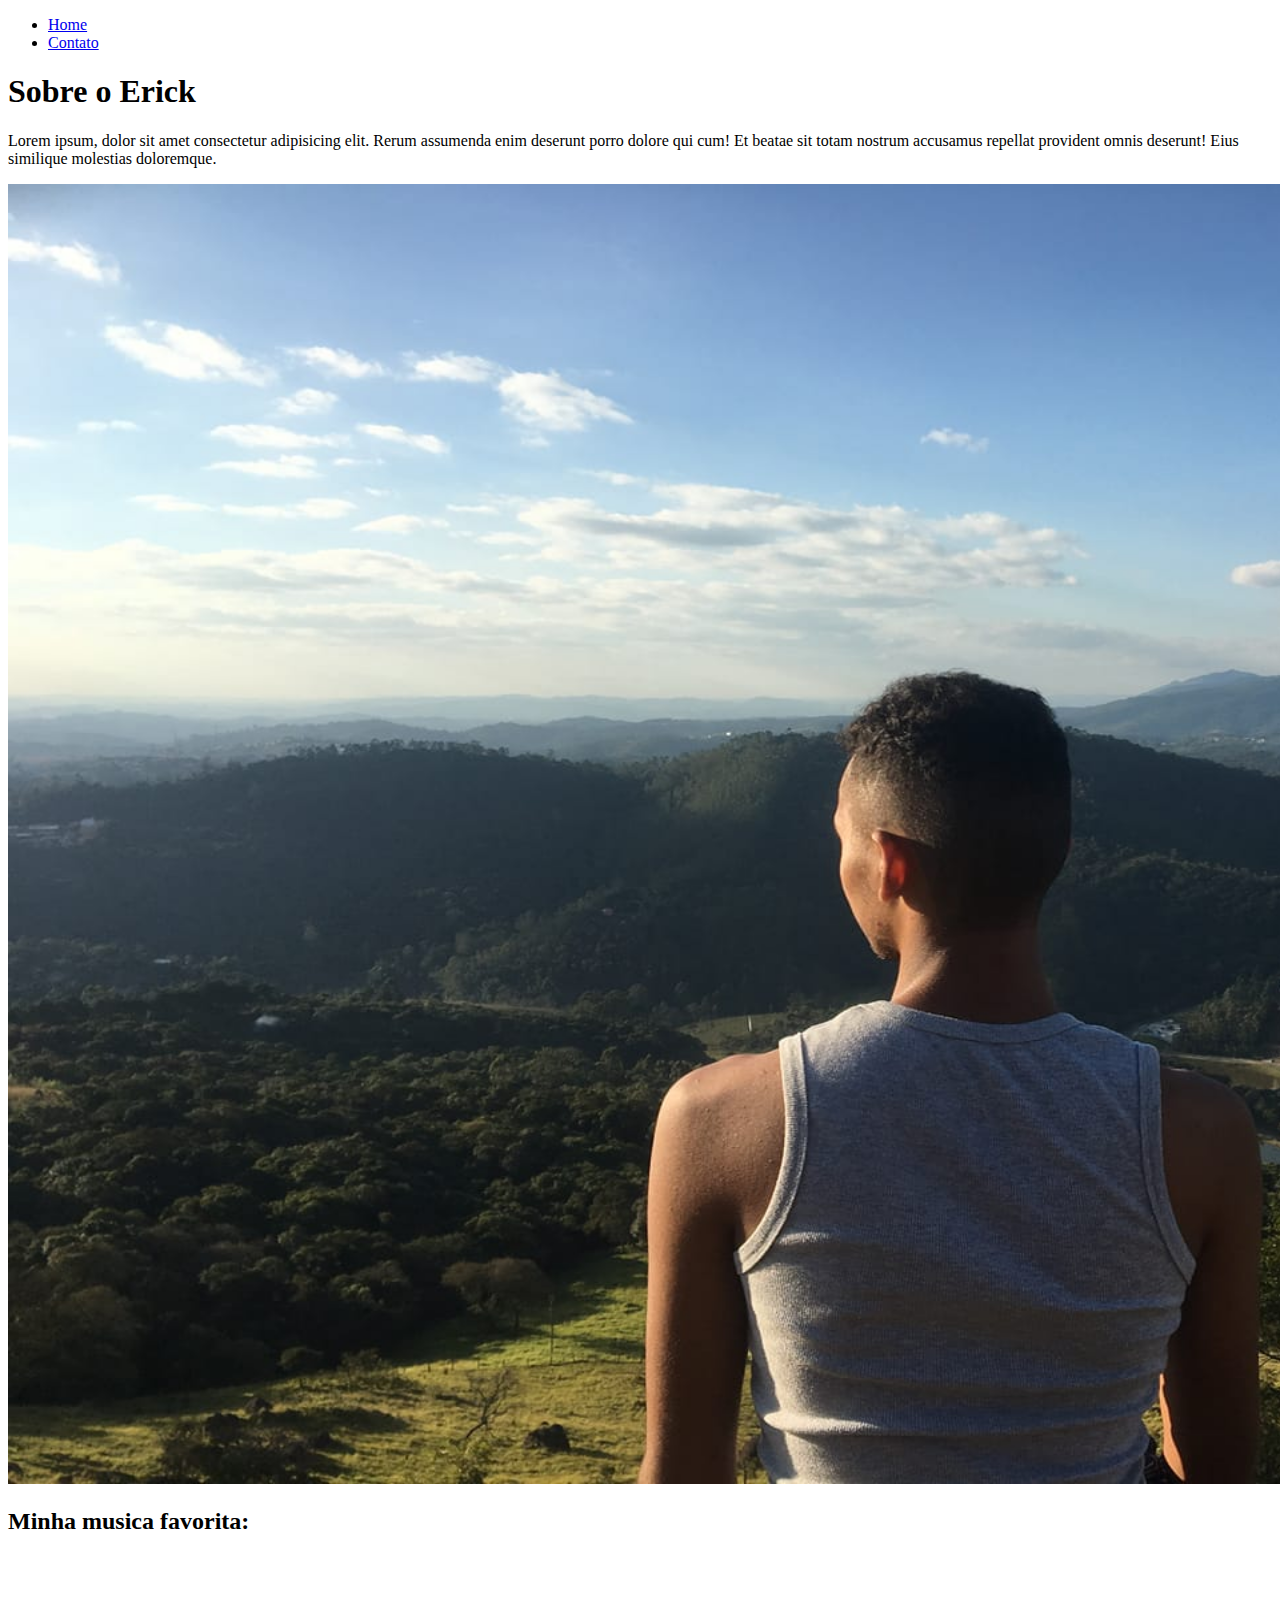
==== index.html @ 645989cd "Criada a base de HTML do site" ====
<!DOCTYPE html>
<html lang="pt-br">
<head>
    <meta charset="UTF-8">
    <meta name="viewport" content="width= , initial-scale=1.0">
    <title>Meu Perfil</title>
</head>
<body>
    <ul>
        <li>
            <a href="index.html">Home</a>
        </li>
        <li>
            <a href="contato.html">Contato</a>
        </li>
    </ul>
    <h1>Sobre o Erick</h1>
    <p>
        Lorem ipsum, dolor sit amet consectetur adipisicing elit. Rerum assumenda enim deserunt porro dolore qui cum! Et beatae sit totam nostrum accusamus repellat provident omnis deserunt! Eius similique molestias doloremque.
    </p>
    <img width="1920" height="1300" src="assets/Eu.jpg" alt="Foto do criador deste conteudo!">
    <h2>Minha musica favorita:</h2>
    <iframe width="1920" height="1080" src="https://www.youtube.com/embed/jBCCCkaBBJ4" frameborder="0" allow="accelerometer; autoplay; clipboard-write; encrypted-media; gyroscope; picture-in-picture" allowfullscreen></iframe>
</body>
</html>
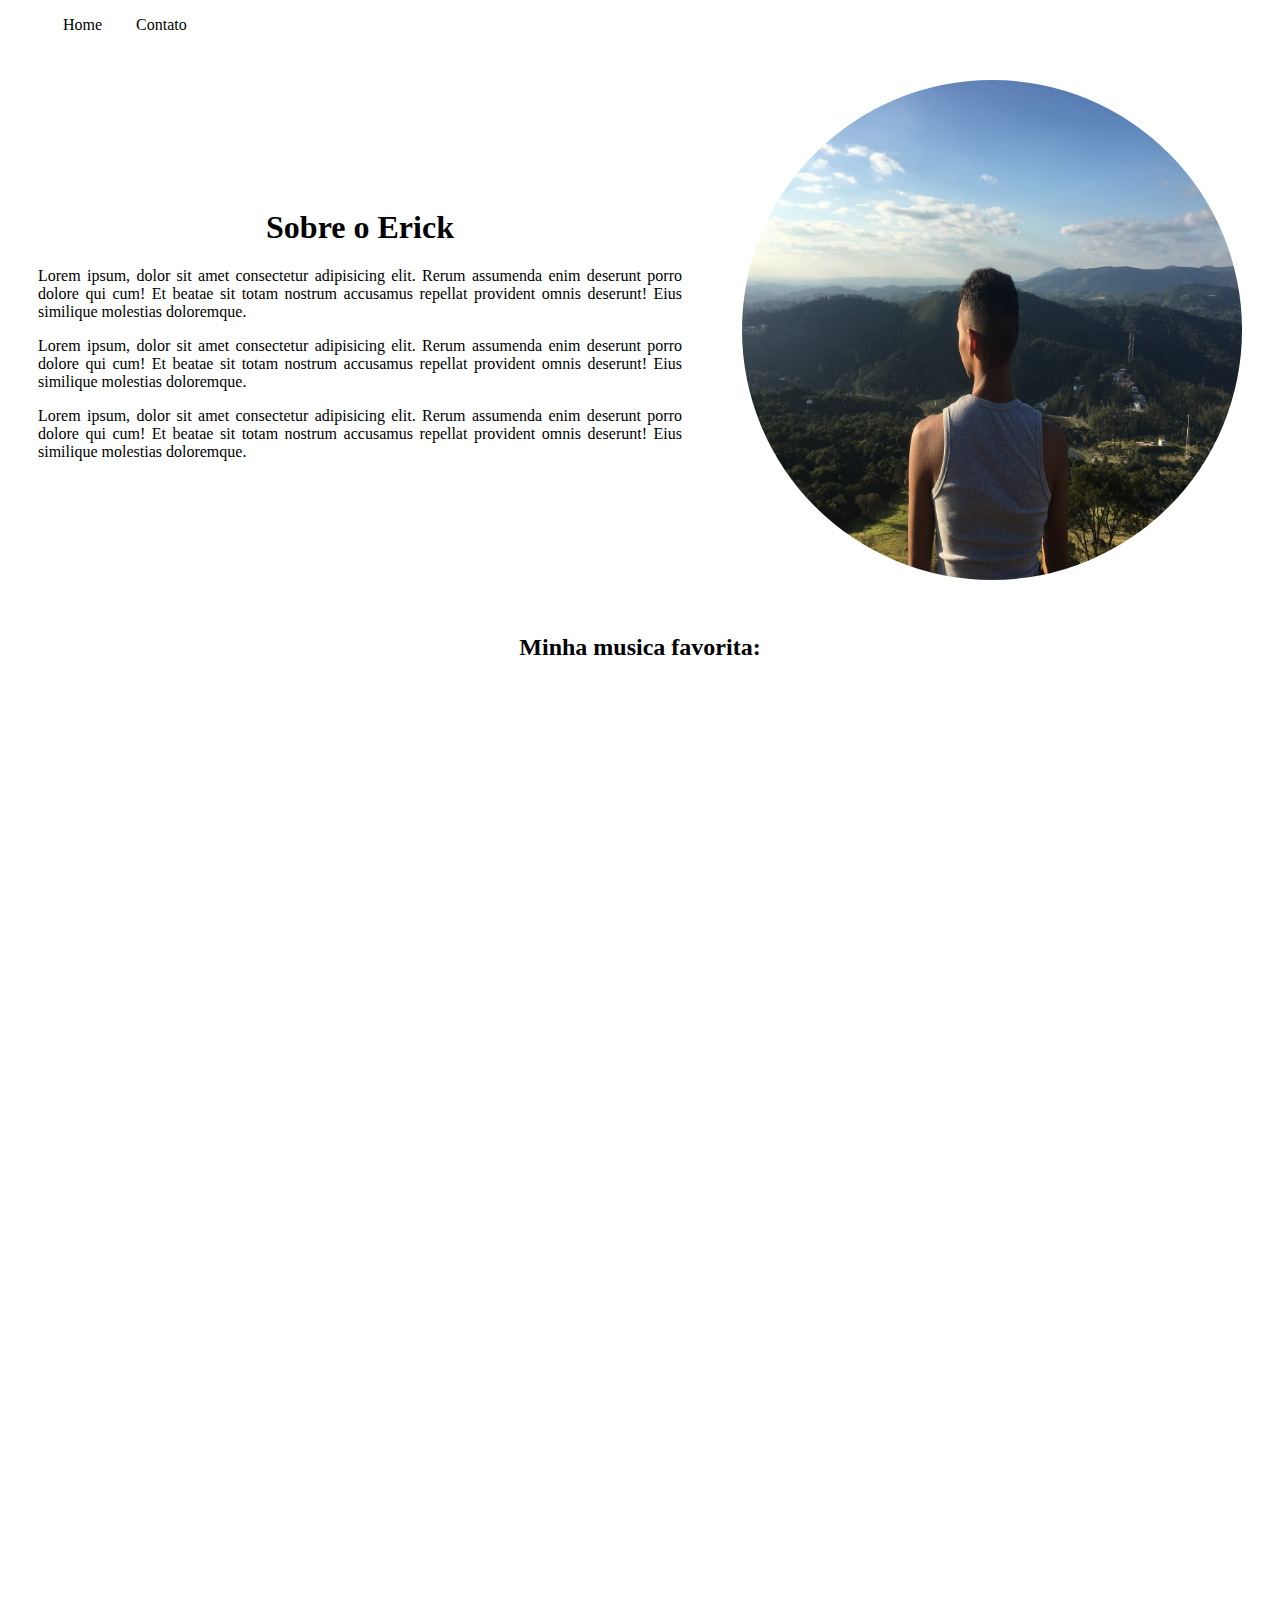
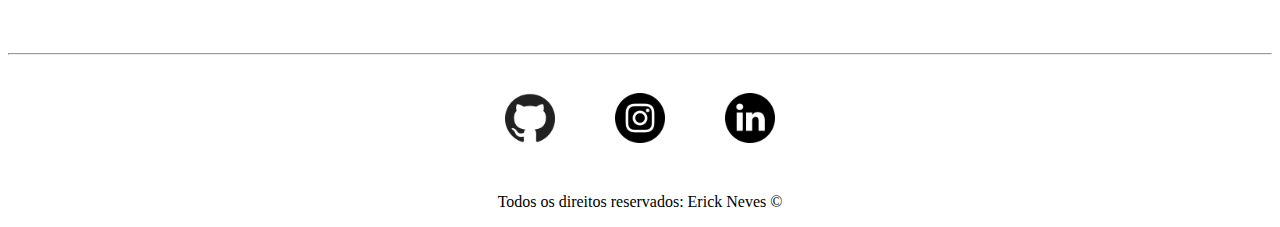
==== commit 27f7dacc: "Criado o JavaScript com validações de campo" ====
--- a/index.html
+++ b/index.html
@@ -4,9 +4,10 @@
     <meta charset="UTF-8">
     <meta name="viewport" content="width= , initial-scale=1.0">
     <title>Meu Perfil</title>
+    <link rel="stylesheet" href="assets/CSS/style.css">
 </head>
 <body>
-    <ul>
+    <ul id="menu">
         <li>
             <a href="index.html">Home</a>
         </li>
@@ -14,12 +15,45 @@
             <a href="contato.html">Contato</a>
         </li>
     </ul>
-    <h1>Sobre o Erick</h1>
-    <p>
-        Lorem ipsum, dolor sit amet consectetur adipisicing elit. Rerum assumenda enim deserunt porro dolore qui cum! Et beatae sit totam nostrum accusamus repellat provident omnis deserunt! Eius similique molestias doloremque.
-    </p>
-    <img width="1920" height="1300" src="assets/Eu.jpg" alt="Foto do criador deste conteudo!">
-    <h2>Minha musica favorita:</h2>
-    <iframe width="1920" height="1080" src="https://www.youtube.com/embed/jBCCCkaBBJ4" frameborder="0" allow="accelerometer; autoplay; clipboard-write; encrypted-media; gyroscope; picture-in-picture" allowfullscreen></iframe>
-</body>
+    <div class="container">
+        <div class="p-30">
+            <h1 class="center">Sobre o Erick</h1>
+             <p class="justify">
+                Lorem ipsum, dolor sit amet consectetur adipisicing elit. Rerum assumenda enim deserunt porro dolore qui cum! Et beatae sit totam nostrum accusamus repellat provident omnis deserunt! Eius similique molestias doloremque.
+             </p>
+             <p class="justify">
+                Lorem ipsum, dolor sit amet consectetur adipisicing elit. Rerum assumenda enim deserunt porro dolore qui cum! Et beatae sit totam nostrum accusamus repellat provident omnis deserunt! Eius similique molestias doloremque.
+             </p>
+             <p class="justify">
+                Lorem ipsum, dolor sit amet consectetur adipisicing elit. Rerum assumenda enim deserunt porro dolore qui cum! Et beatae sit totam nostrum accusamus repellat provident omnis deserunt! Eius similique molestias doloremque.
+             </p>
+        </div>
+        <div>
+            <img class= "br-50 wh-300 p-30" src="assets/Eu.jpg" alt="Foto do criador deste conteudo!">
+        </div>
+    </div>
+    <h2 class="center">Minha musica favorita:</h2>
+    <div class="container">
+        <div class="p-30">    
+            <iframe width= 1600 height= 900 src="https://www.youtube.com/embed/jBCCCkaBBJ4" frameborder="0" allow="accelerometer; autoplay; clipboard-write; encrypted-media; gyroscope; picture-in-picture" allowfullscreen></iframe>
+        </div>
+    </div>
+    <hr>
+    <footer>
+        <div class="container">
+            <a href="https://github.com/Erick-Neves" target="_blank">
+                <img class="tm-social p-30" src="assets/github.png" alt="Logo do Github">
+            </a>
+            <a href="https://www.instagram.com/erick_snowsg/" target="_blank">
+                <img class="tm-social p-30" src="assets/instagram.png" alt="Logo do Instagram">
+            </a>
+            <a href="https://www.linkedin.com/in/erick-neves-aba959151/" target="_blank">
+                <img class="tm-social p-30" src="assets/linkedin.png" alt="Logo do Linkedin">
+            </a> 
+        </div>
+       <p class="center">
+        Todos os direitos reservados: Erick Neves &copy;
+       </p> 
+    </footer>
+  </body>
 </html>--- a/assets/CSS/style.css
+++ b/assets/CSS/style.css
@@ -0,0 +1,58 @@
+/*Estilos da pagina index*/
+.center{
+    text-align: center;
+}
+
+.justify{
+    text-align: justify;
+}
+.container{
+    display: flex;
+    flex-flow: row;
+    justify-content: center;
+    align-items: center;
+}
+
+.br-50{
+    border-radius: 50%;
+}
+
+.wh-300{
+    width: 500px;
+    height: 500px;
+}
+
+.p-30{
+    padding: 30px;
+}
+
+.tm-social{
+    width: 50px;
+    height: 50px;
+
+}
+
+#menu li{
+    display: inline;
+    padding: 15px;
+    text-decoration: none;
+}
+
+#menu li a{
+    text-decoration: none;
+    color: #000;
+}
+
+#menu li a:hover{
+    color: azure;
+}
+
+/*Estilos da pagina contato*/
+
+.ml-50{
+    margin-left: 50px;
+}
+
+.mb-50{
+    margin-bottom: 50px;
+}